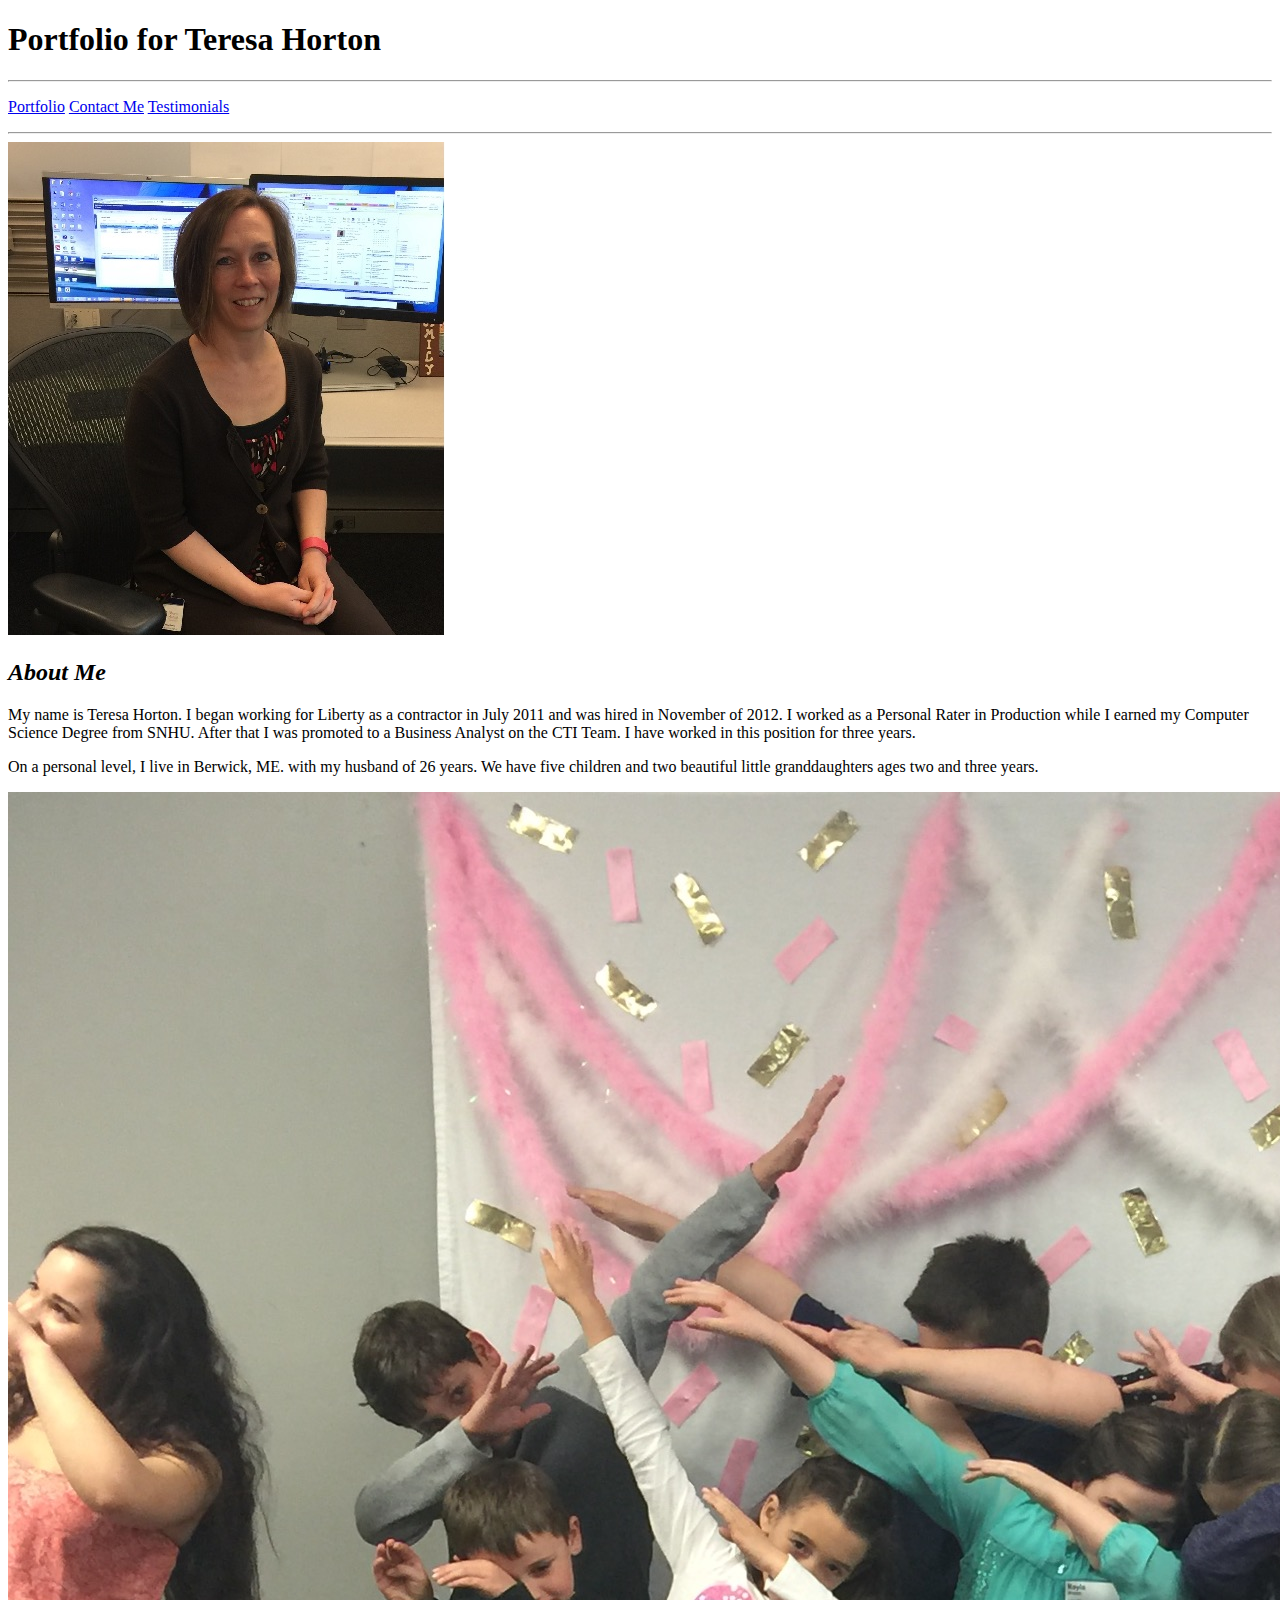
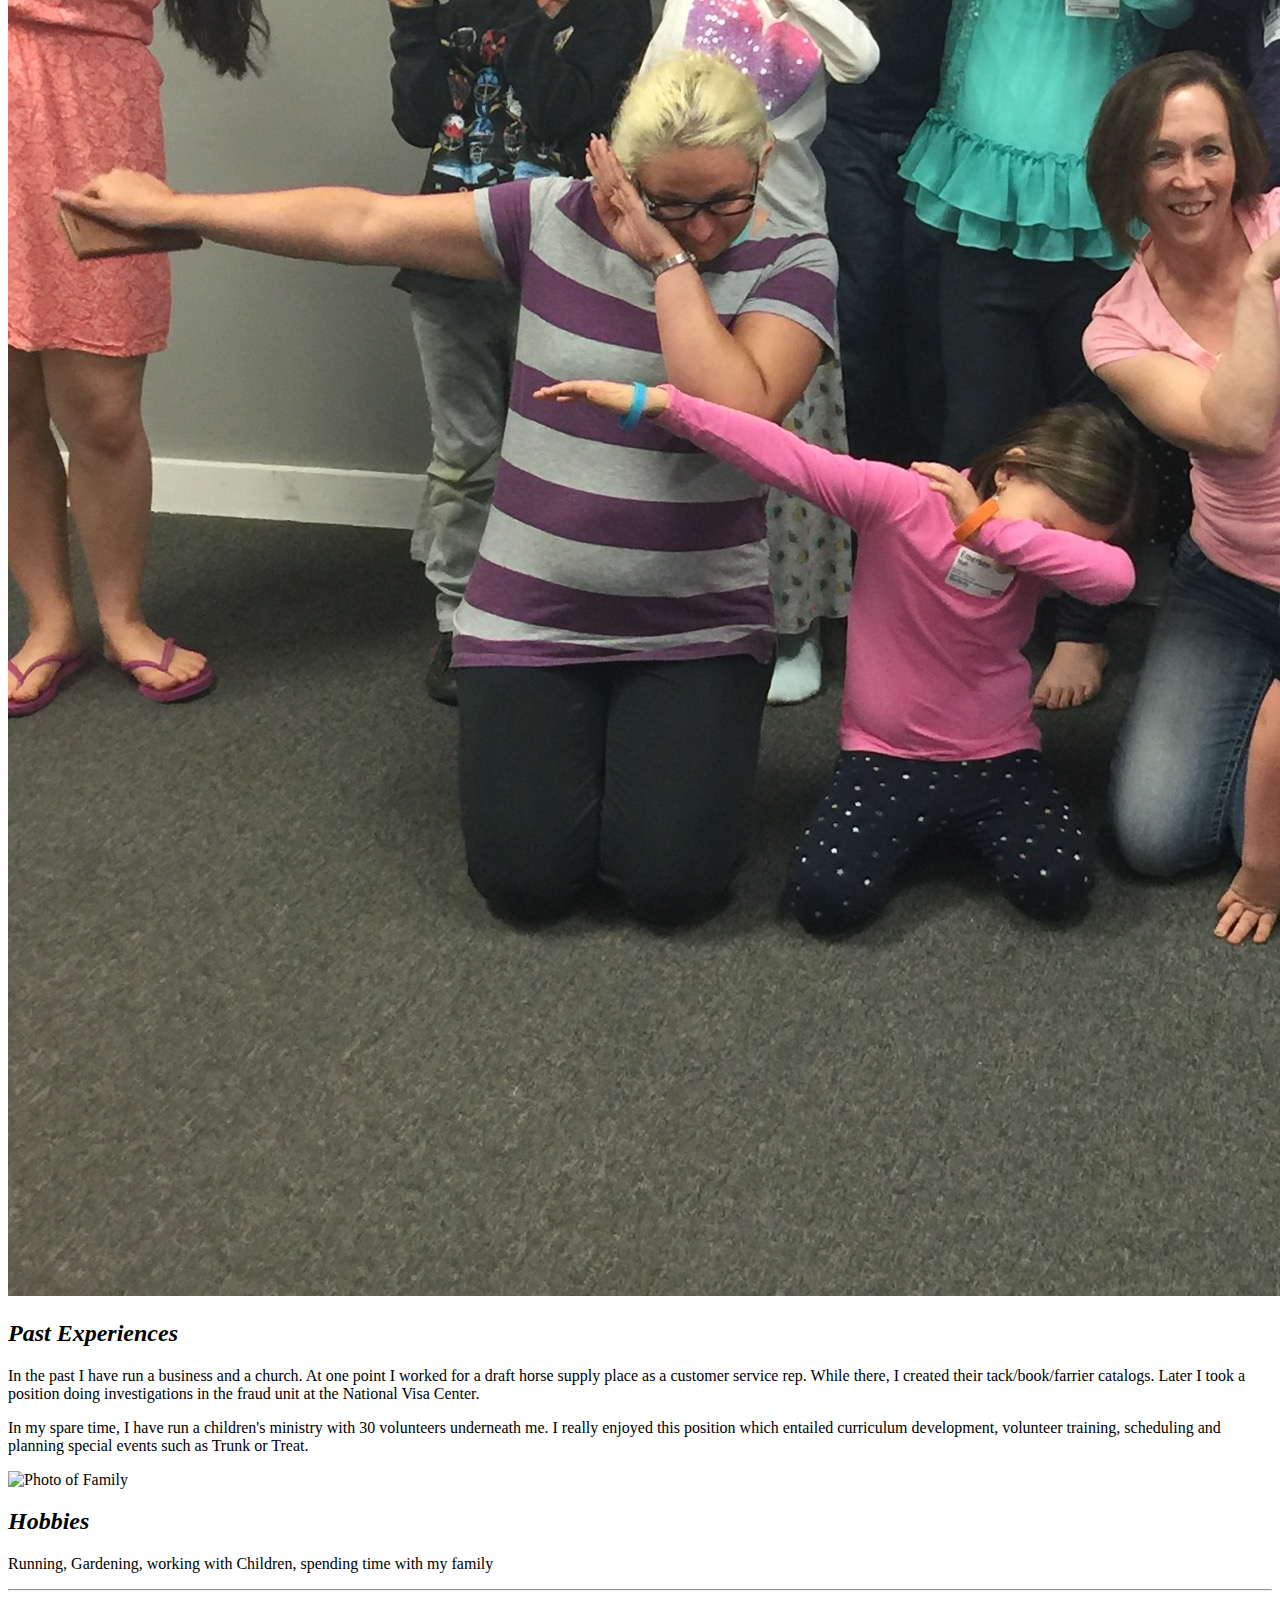
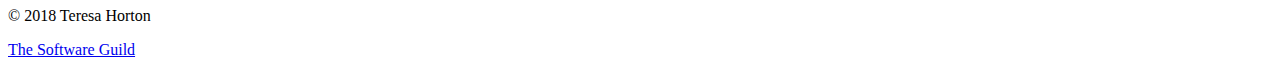
==== portfolio/index.html @ b4f97b45 "first save after creating pages" ====
<!DOCTYPE html>
<html>

<head>
<title>Teresa Horton - Portfolio</title>
</head>

<body>

	<div id = "title">
	<h1>Portfolio for Teresa Horton</h1>
	</div>
	
	<div id = "navigation">
	<hr/>
	
	<p><a href="portfolio.html" target="_blank">Portfolio</a>
	   <a href="contactMe.html" target="_blank">Contact Me</a>
	   <a href="testimonials.html" target="_blank">Testimonials</a></p>
	   
	<hr/>

	</div>

	<div id = "main">
		<div id = "aboutMe">
	
			<div class = "image"><img src="images/croppedoutlook.jpg" alt="Photo of Outlook pic"> </div>
	
			<div class = "content"><h2><em>About Me</em></h2>
			<p>My name is Teresa Horton. I began working for Liberty as a contractor in July 2011 and was hired
			in November of 2012.  I worked as a Personal Rater in Production while I earned my Computer Science Degree from SNHU.  
			After that I was promoted to a Business Analyst on the CTI Team.  I have worked in this position for three years.</p>
			<p>On a personal level, I live in Berwick, ME. with my husband of 26 years.  We have five children and two beautiful little granddaughters ages
			two and three years. </p>
			</div>
			
		</div>
			
			
		<div id = "experiences">
		
			<div class="image"><img src="images/kidz.jpg" alt="Photo of Kidz"></div>
			
			<div class = "content"><h2><em>Past Experiences</em></h2>
			<p>In the past I have run a business and a church.  At one point I worked for a draft horse supply place as a customer service rep.
			While there, I created their tack/book/farrier catalogs.  Later I took a position doing investigations in the fraud unit at the National Visa Center.</P>
			<p>In my spare time, I have run a children's ministry with 30 volunteers underneath me.  I really enjoyed this position which entailed
			curriculum development, volunteer training, scheduling and planning special events such as Trunk or Treat.</p>
			</div>
			
		</div>
		
		
		<div id = "hobbies">
		
		<div class="image"><img src="images/family.jpg" alt="Photo of Family"></div>
		
		<div class="content"><h2><em>Hobbies</em></h2>
		<p>Running, Gardening, working with Children, spending time with my family</p>
		</div>
	
		</div>
	
	
	</div>
	
	<div id = "footer">
	<hr/>
	<footer>
	<p>&copy; 2018 Teresa Horton</p>
	<p><a href="https://www.thesoftwareguild.com" target="_blank">The Software Guild</a></p>
	</footer>
	
	</div>
	
</body>

</html>
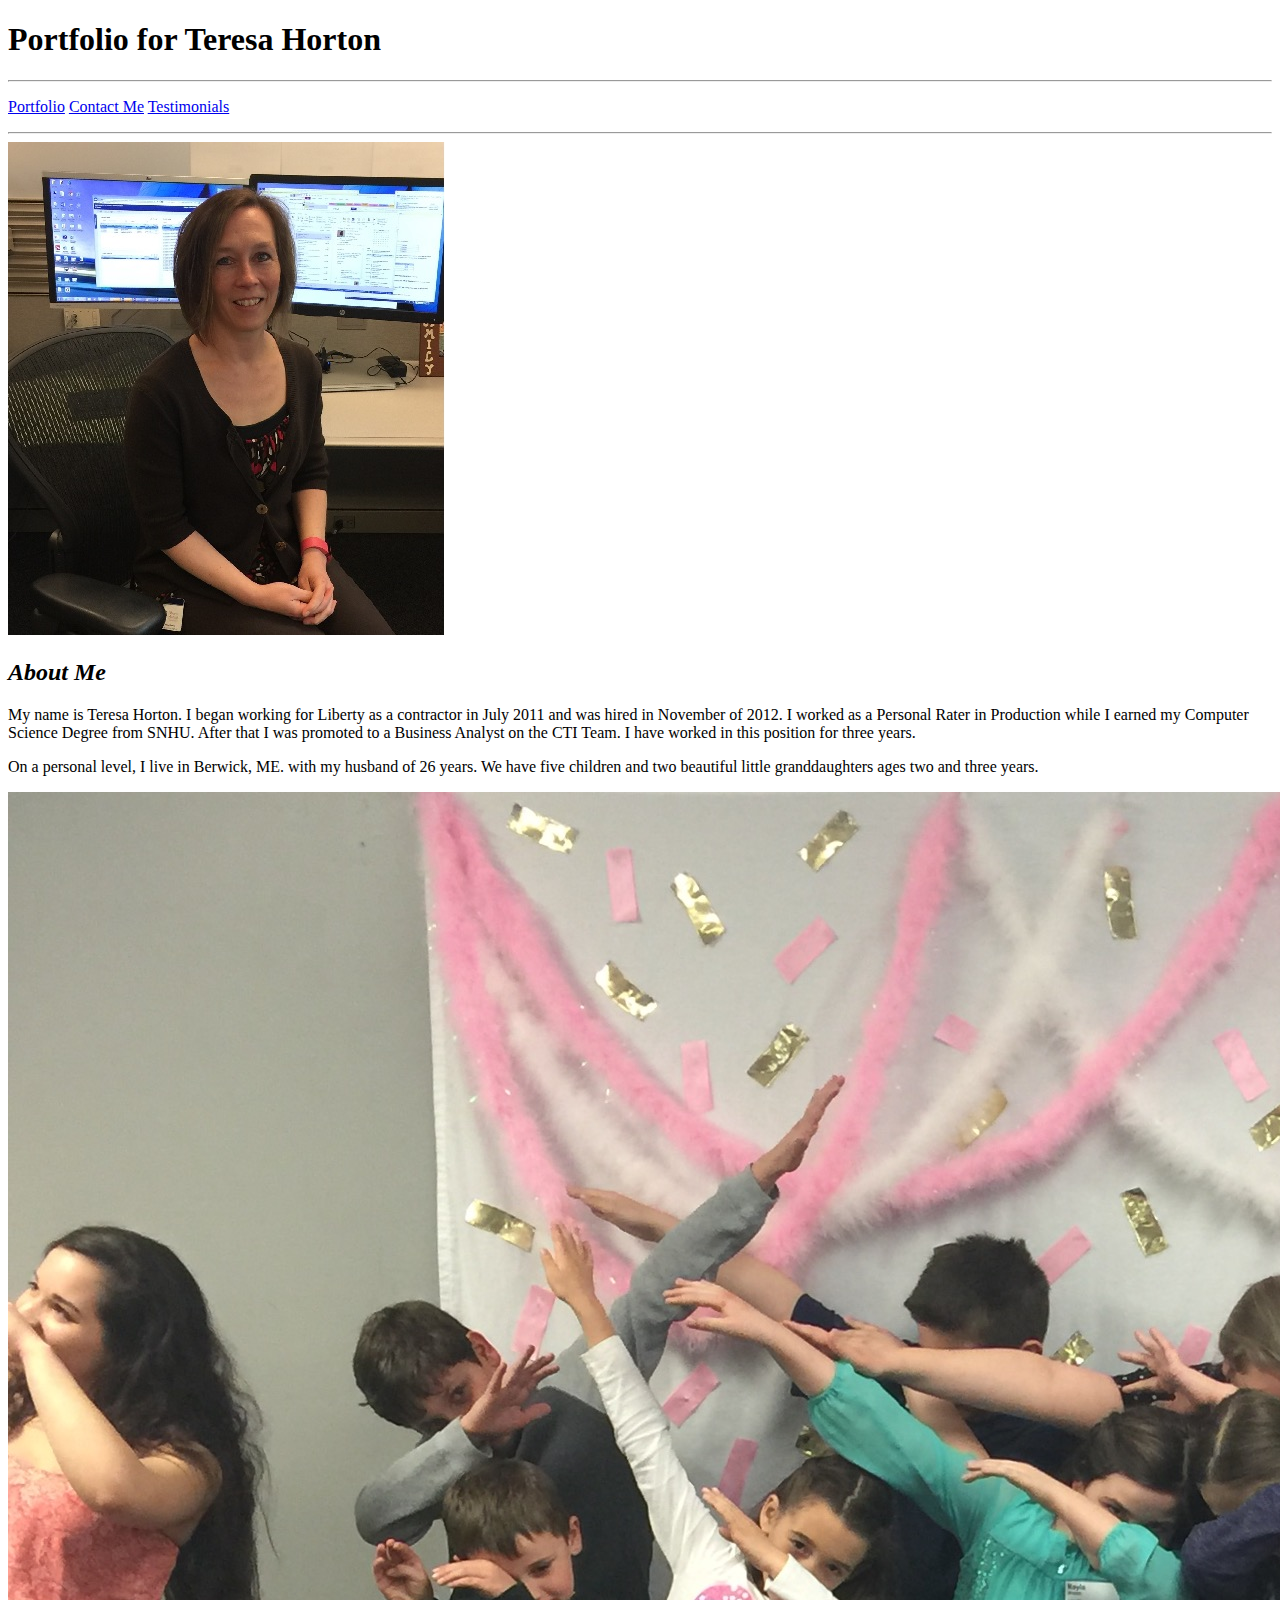
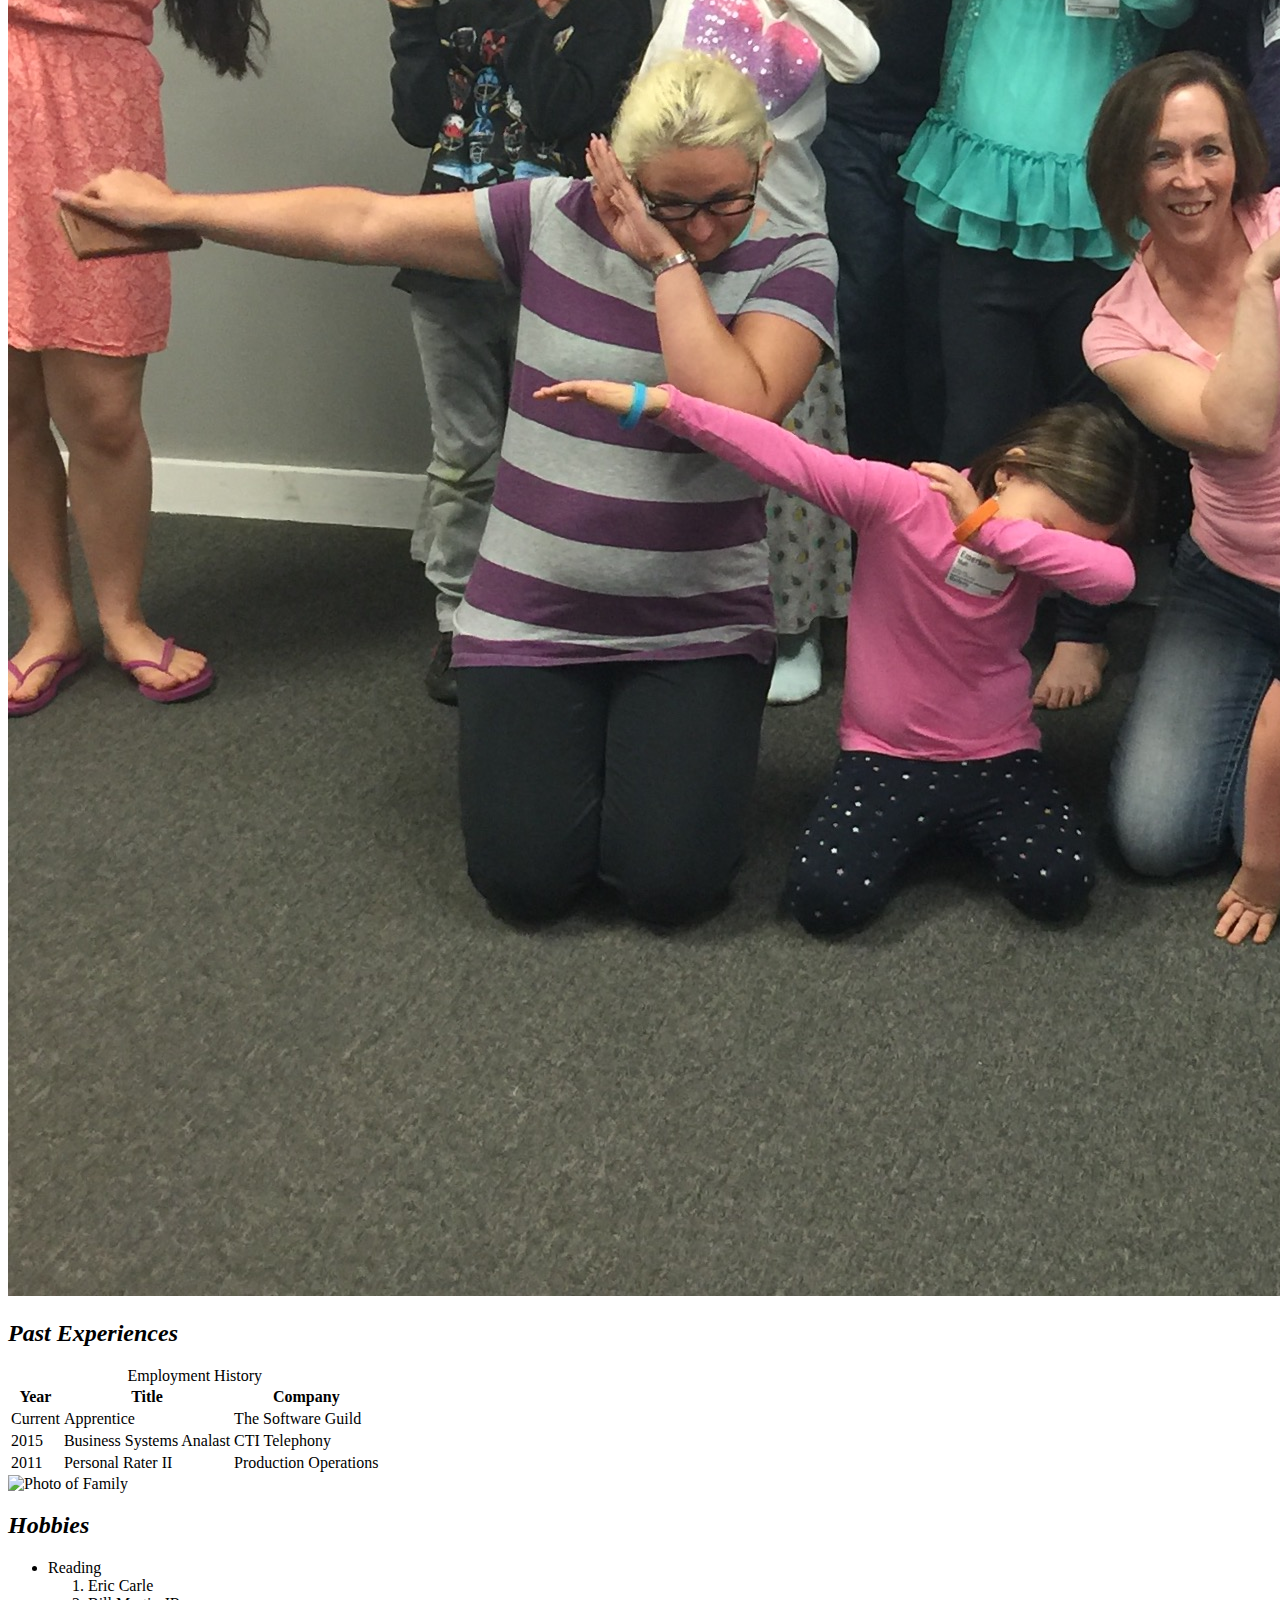
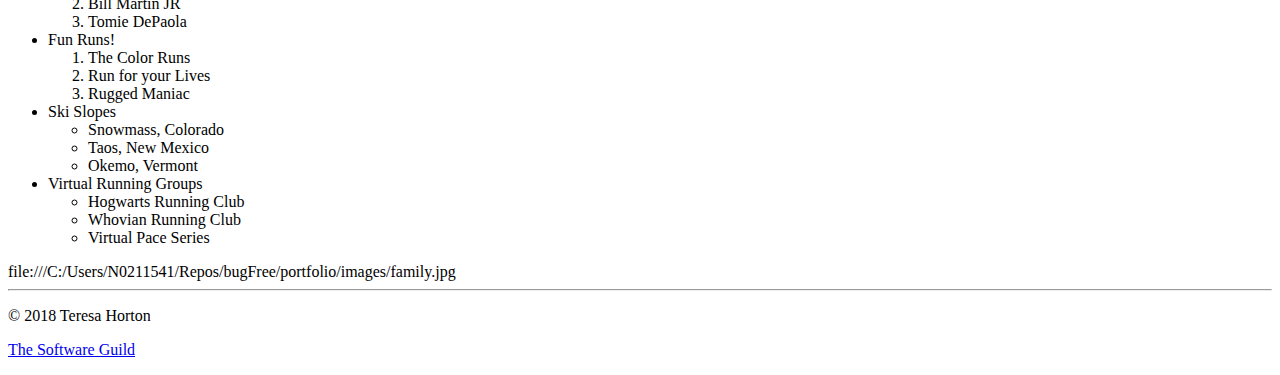
==== commit 9b3759f9: "Added tables, lists and forms" ====
--- a/portfolio/index.html
+++ b/portfolio/index.html
@@ -43,10 +43,33 @@
 			<div class="image"><img src="images/kidz.jpg" alt="Photo of Kidz"></div>
 			
 			<div class = "content"><h2><em>Past Experiences</em></h2>
-			<p>In the past I have run a business and a church.  At one point I worked for a draft horse supply place as a customer service rep.
-			While there, I created their tack/book/farrier catalogs.  Later I took a position doing investigations in the fraud unit at the National Visa Center.</P>
-			<p>In my spare time, I have run a children's ministry with 30 volunteers underneath me.  I really enjoyed this position which entailed
-			curriculum development, volunteer training, scheduling and planning special events such as Trunk or Treat.</p>
+			<table>
+			<caption>Employment History</caption>
+			<tr>
+			<th>Year</th>
+			<th>Title</th>
+			<th>Company</th>
+			</tr>
+			
+			<tr>
+			<td>Current</td>
+			<td>Apprentice</td>
+			<td>The Software Guild</td>
+			</tr>
+			
+			<tr>
+			<td>2015</td>
+			<td>Business Systems Analast</td>
+			<td>CTI Telephony</td>
+			</tr>
+			
+			<tr>
+			<td>2011</td>
+			<td>Personal Rater II</td>
+			<td>Production Operations</td>
+			</tr>
+			
+			</table>			
 			</div>
 			
 		</div>
@@ -57,9 +80,37 @@
 		<div class="image"><img src="images/family.jpg" alt="Photo of Family"></div>
 		
 		<div class="content"><h2><em>Hobbies</em></h2>
-		<p>Running, Gardening, working with Children, spending time with my family</p>
+		
+		<ul>
+		<li>Reading</li>
+			<ol>
+			<li>Eric Carle</li>
+			<li>Bill Martin JR</li>
+			<li>Tomie DePaola</li>
+			</ol>
+		<li>Fun Runs!</li>
+			<ol>
+			<li>The Color Runs</li>
+			<li>Run for your Lives</li>
+			<li>Rugged Maniac</li>
+			</ol>
+		<li>Ski Slopes</li>
+			<ul>
+			<li>Snowmass, Colorado</li>
+			<li>Taos, New Mexico</li>
+			<li>Okemo, Vermont</li>
+			</ul>
+		<li>Virtual Running Groups</li>
+			<ul>
+			<li>Hogwarts Running Club</li>
+			<li>Whovian Running Club</li>
+			<li>Virtual Pace Series</li>
+			</ul>
+		
+		</ul>
+		
 		</div>
-	
+	file:///C:/Users/N0211541/Repos/bugFree/portfolio/images/family.jpg
 		</div>
 	
 	
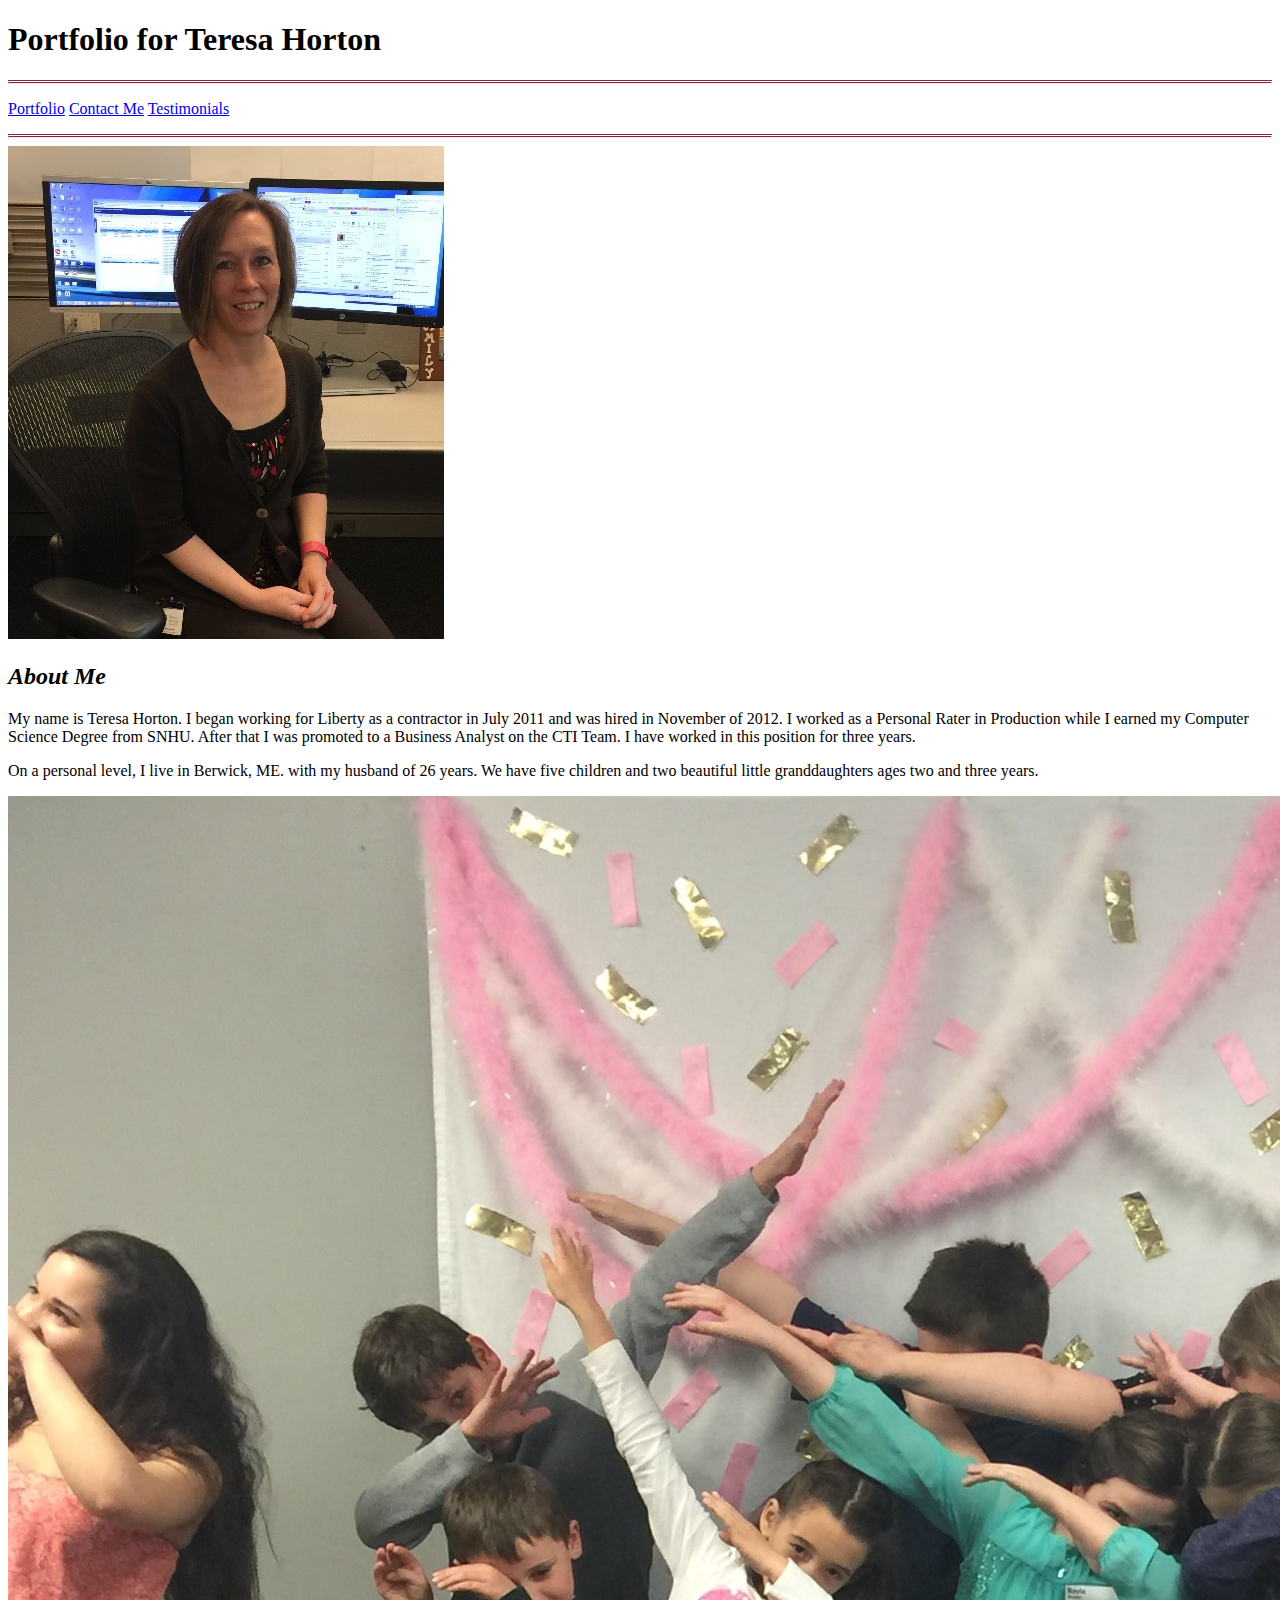
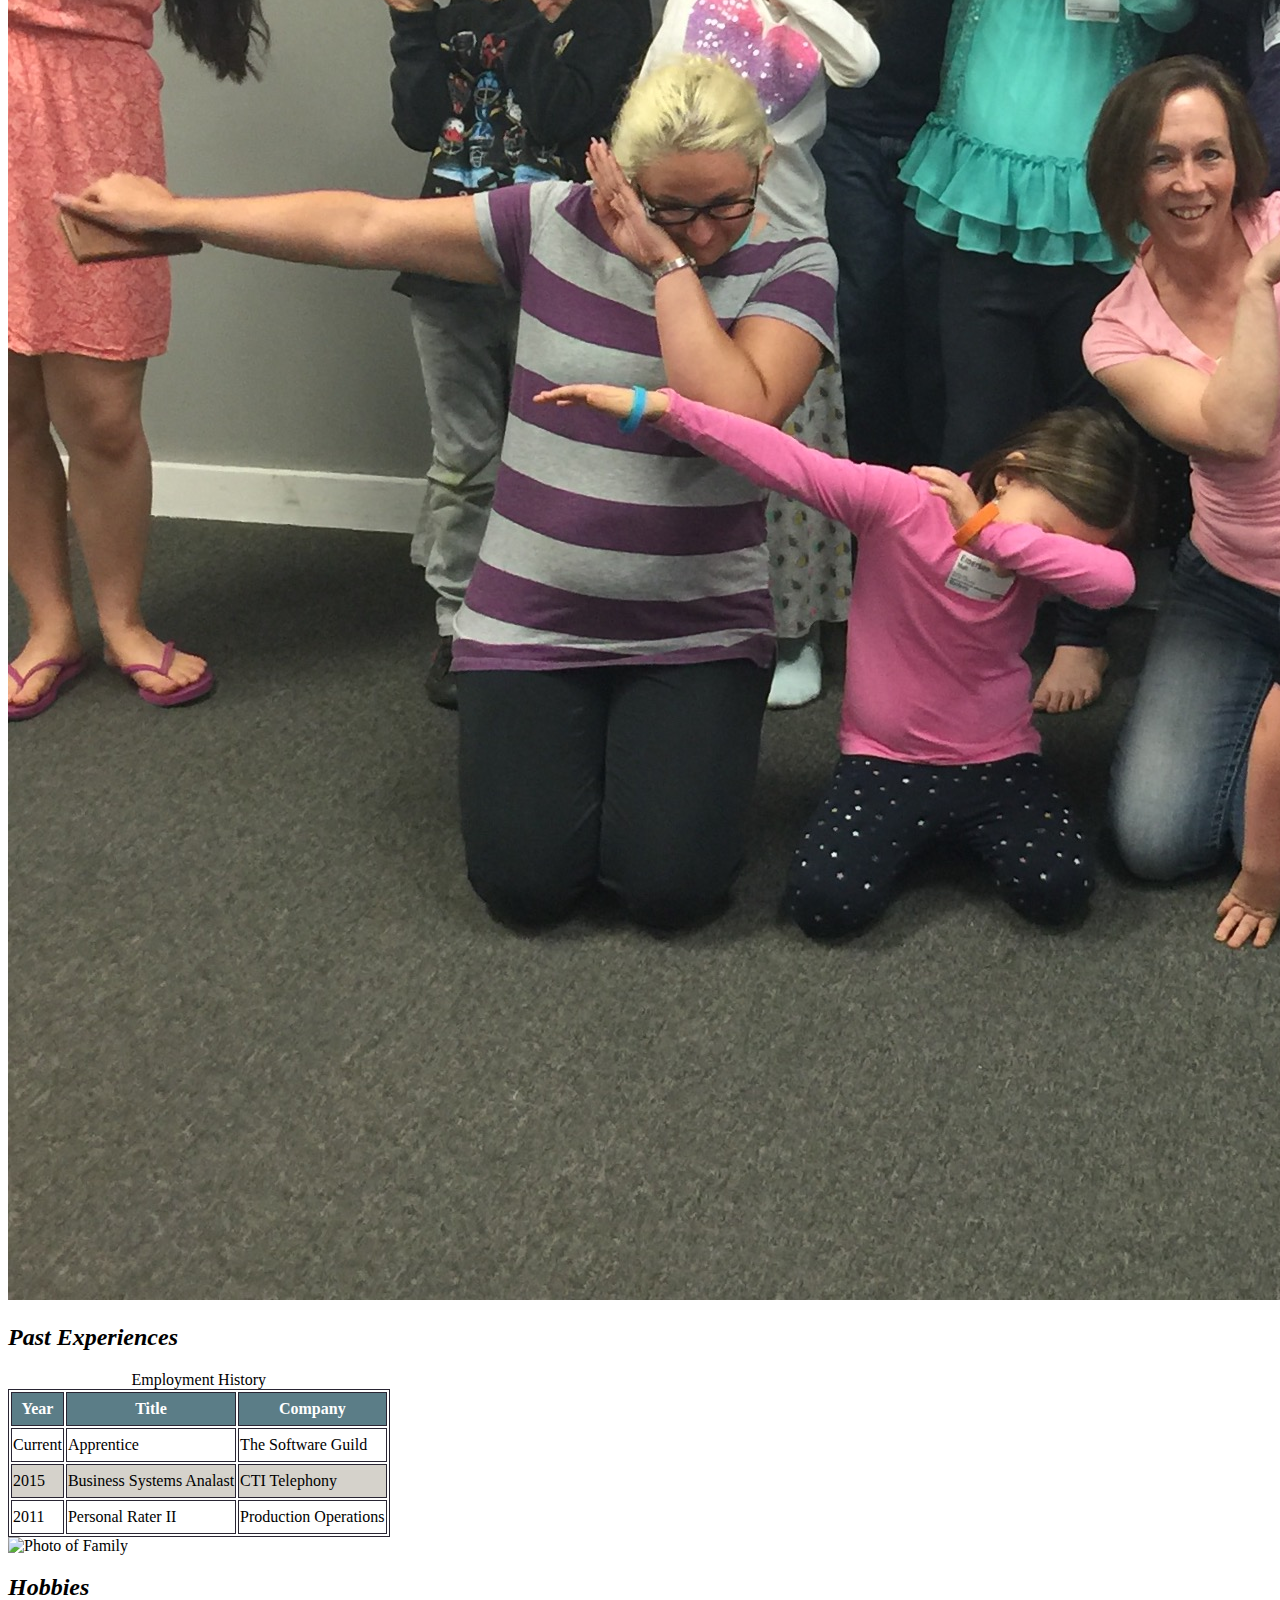
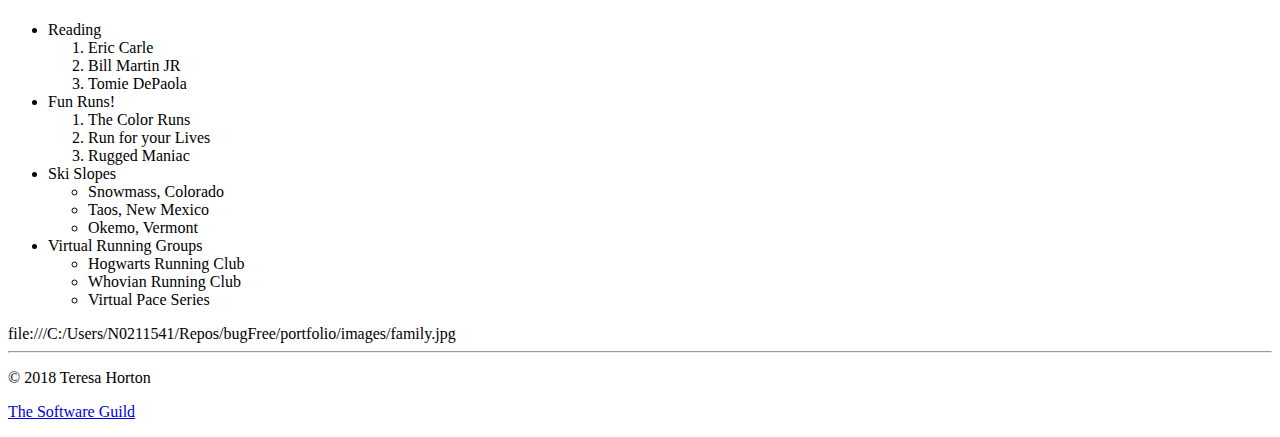
==== commit b7ff549f: "Part way through CSS Portfolio code along, need to fix table width still" ====
--- a/portfolio/index.html
+++ b/portfolio/index.html
@@ -1,9 +1,30 @@
 <!DOCTYPE html>
 <html>
 
-<head>
-<title>Teresa Horton - Portfolio</title>
-</head>
+	<head>
+		<title>Teresa Horton - Portfolio</title>
+			<style>
+			table, th, td{
+				border:1px solid #292533; /*pavement behavior by autopsyturvy-colourlovers.com*/}
+				padding: 5px 10px 5px 10px; /*to right bottom left*/
+				border-spacing: 2px 5px; /*you can do this with padding too-top/bottom & right/left*/
+			}
+			table{
+				width: 100%;
+				
+			}
+			td,th{
+				height:30px;
+			}
+			th{
+				background-color: #5b7d87; /*hush by oblivious-colourlovers.com*/ 
+				color:white;
+			}
+			tr:nth-child(odd){
+				background-color: #d5d2cb; /*in flowers by kinkajou888-colourlovers.com*/
+			}
+			</style>
+	</head>
 
 <body>
 
@@ -12,13 +33,13 @@
 	</div>
 	
 	<div id = "navigation">
-	<hr/>
+	<hr style="border-top: 3px double #8c2238;"/>
 	
 	<p><a href="portfolio.html" target="_blank">Portfolio</a>
 	   <a href="contactMe.html" target="_blank">Contact Me</a>
 	   <a href="testimonials.html" target="_blank">Testimonials</a></p>
 	   
-	<hr/>
+	<hr style="border-top: 3px double #8c2238;"/>
 
 	</div>
 
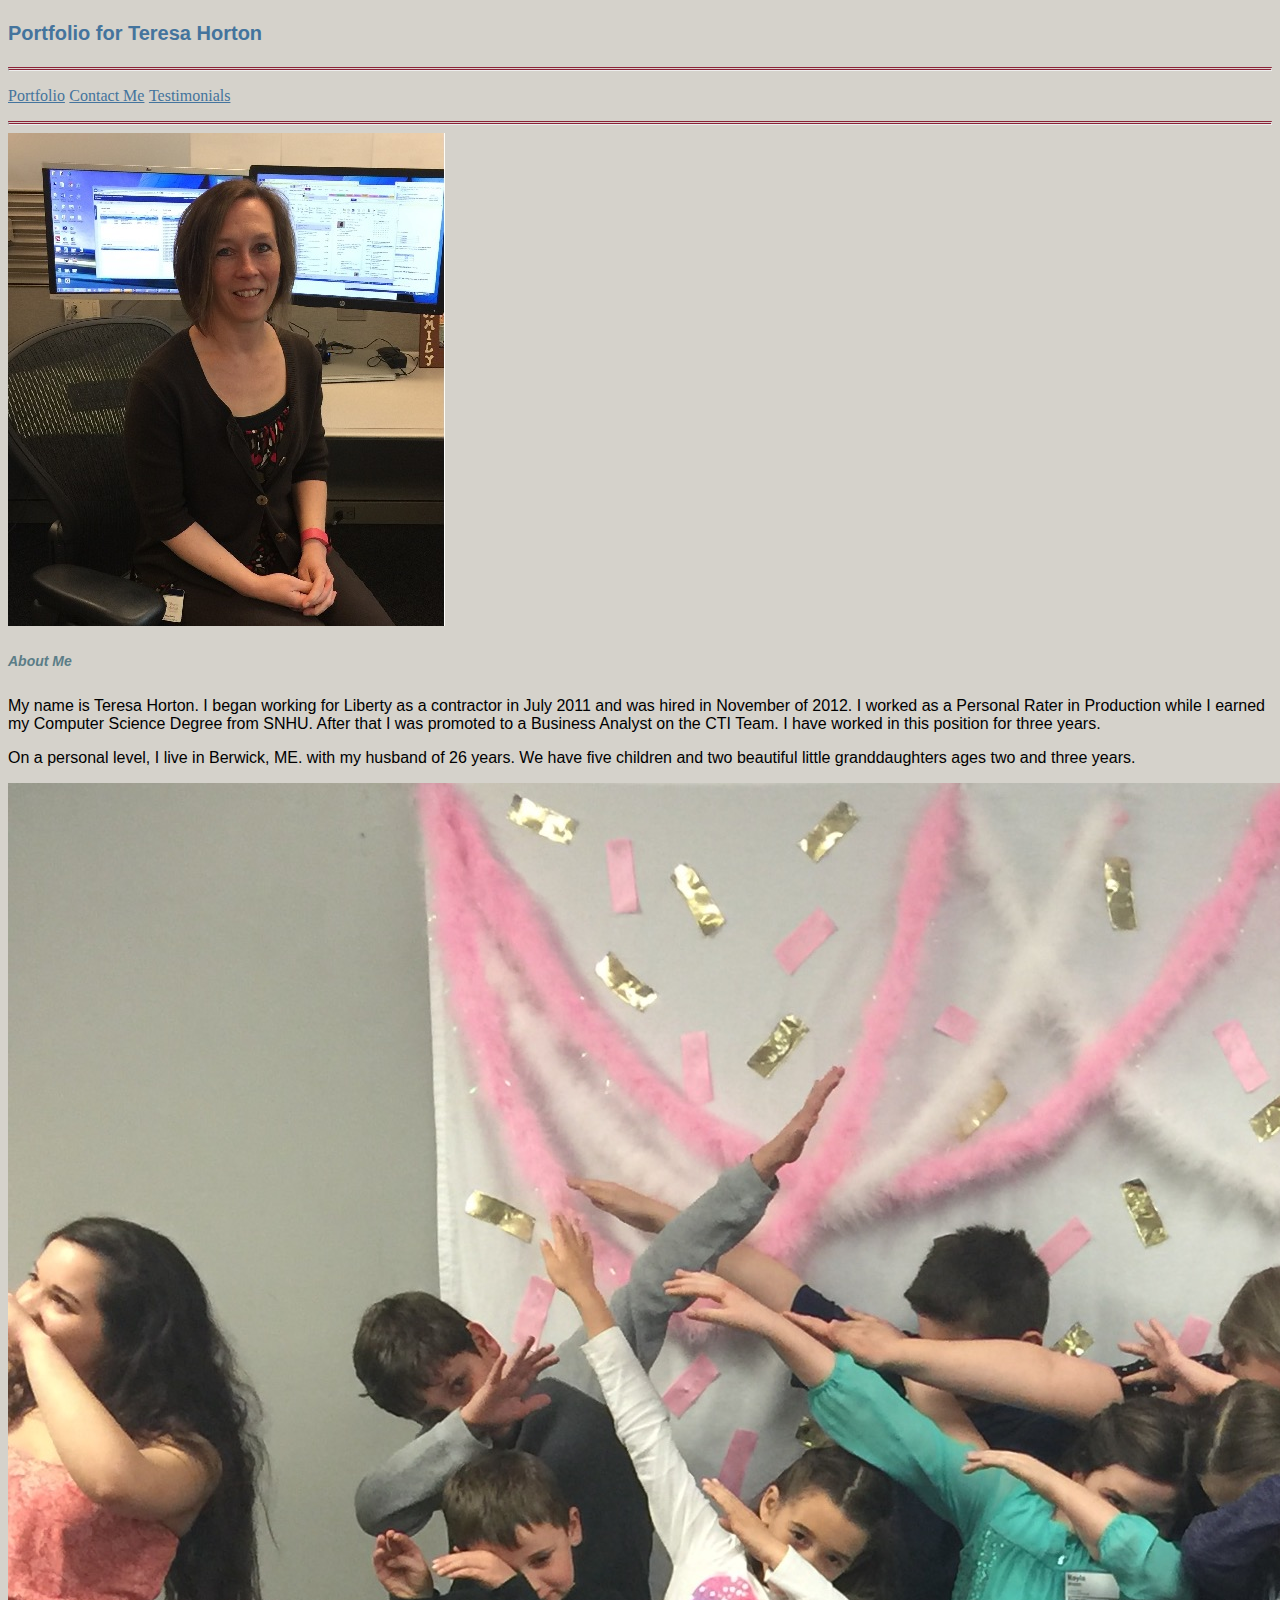
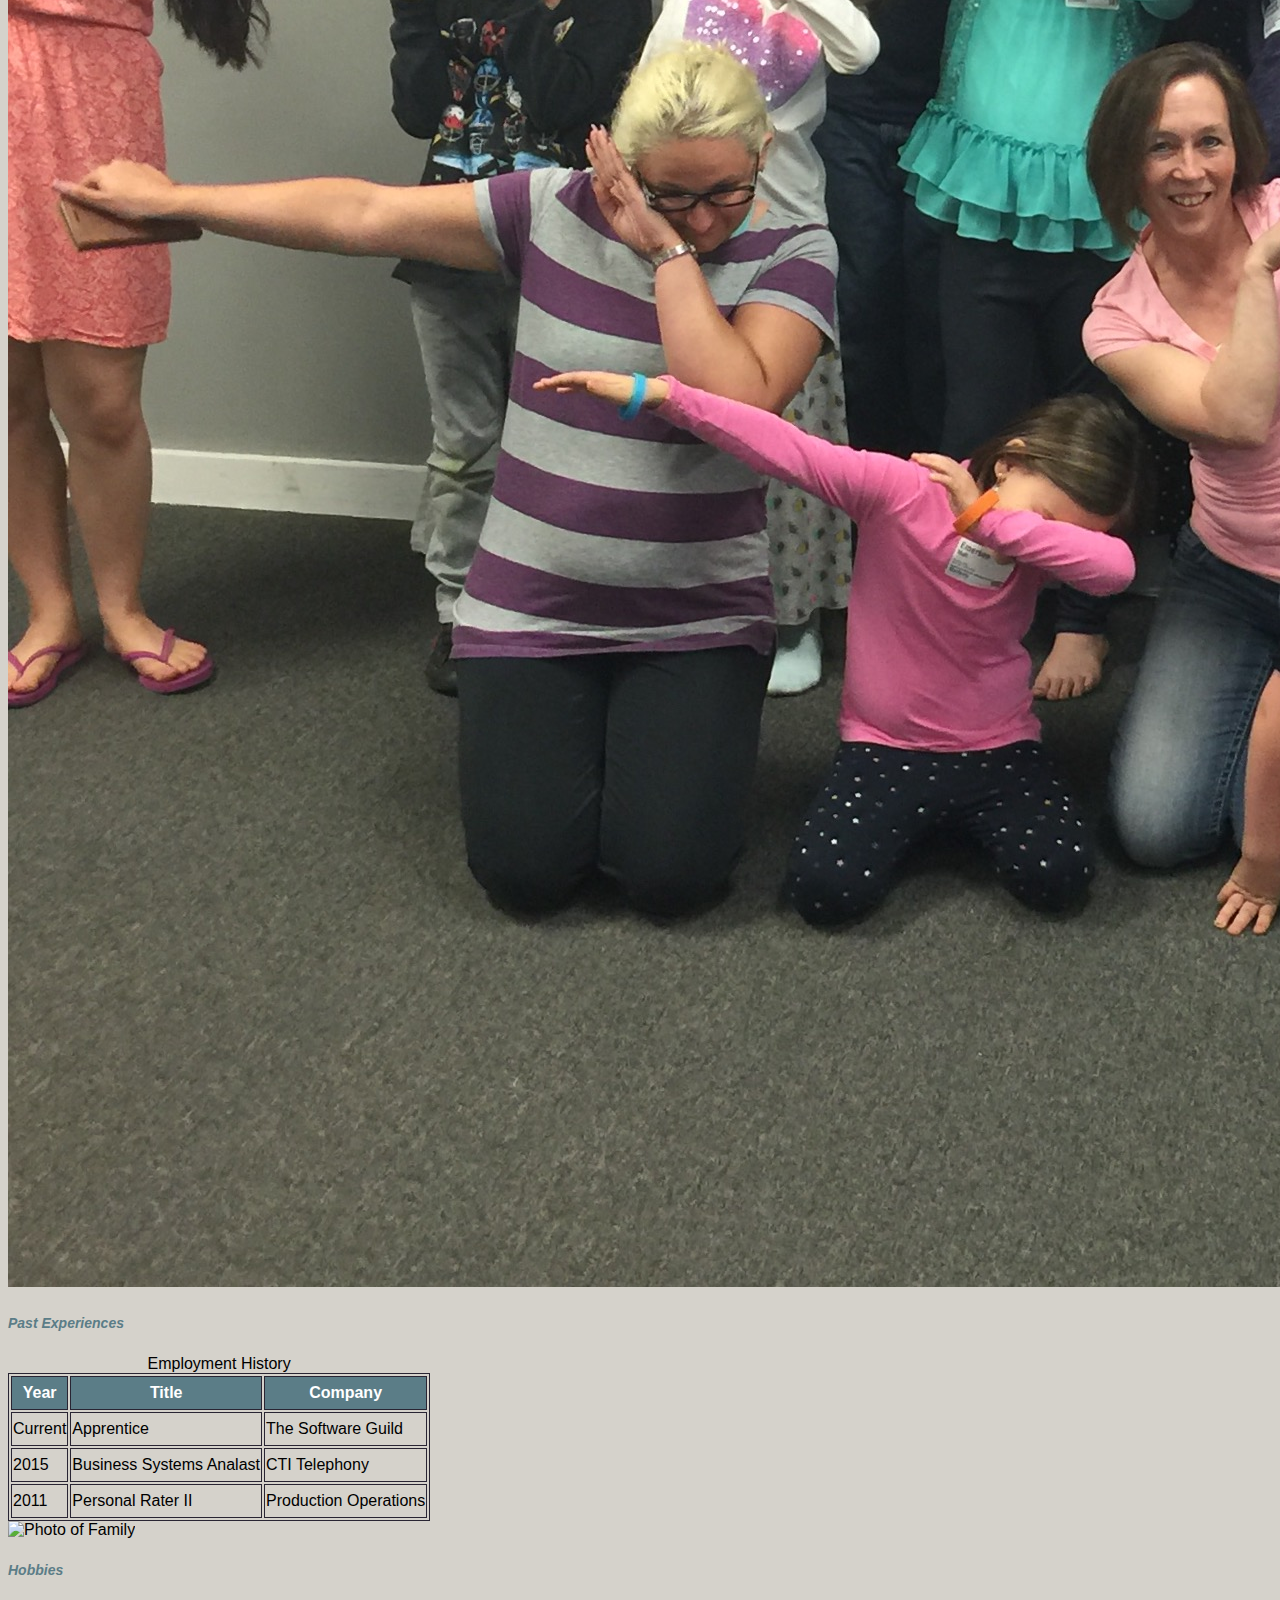
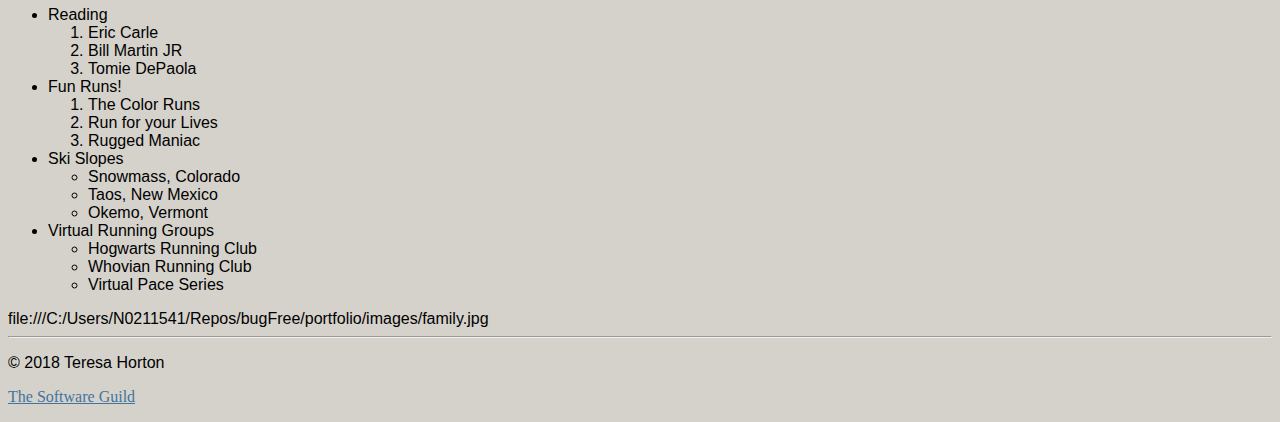
==== commit 489018d4: "adding styling to index and contact me. also bootstrap saved to root directory" ====
--- a/portfolio/index.html
+++ b/portfolio/index.html
@@ -3,23 +3,28 @@
 
 	<head>
 		<title>Teresa Horton - Portfolio</title>
+		<link href="style.css" rel="stylesheet" type="text/css"/>
 			<style>
-			table, th, td{
+			table,th,td{
 				border:1px solid #292533; /*pavement behavior by autopsyturvy-colourlovers.com*/}
 				padding: 5px 10px 5px 10px; /*to right bottom left*/
 				border-spacing: 2px 5px; /*you can do this with padding too-top/bottom & right/left*/
+		
 			}
 			table{
 				width: 100%;
 				
 			}
+			
 			td,th{
 				height:30px;
 			}
+			
 			th{
-				background-color: #5b7d87; /*hush by oblivious-colourlovers.com*/ 
+				background-color: #5b7d87 ; /*hush by oblivious-colourlovers.com */ 
 				color:white;
 			}
+			
 			tr:nth-child(odd){
 				background-color: #d5d2cb; /*in flowers by kinkajou888-colourlovers.com*/
 			}
--- a/portfolio/style.css
+++ b/portfolio/style.css
@@ -0,0 +1,103 @@
+/*Common elements across all pages*/
+body{
+	font-family:Arial, Helvetica, sans-serif;
+	background-color: #d5d2cb;  /*in flowers by kinkajou888-colourlovers.com*/
+}
+
+h1{
+	font-size: 20px;
+	line-height: 40px;
+	color: #44749d; /*corporate cobalt by entitydesigns-colourlovers.com*/
+}
+
+h4{
+	border-top: 3px double #5b7d87; /*hush by oblivious-colourlovers.com*/
+}
+
+h2{
+	font-size: 14px;
+	line-height: 40px;
+	color: #5b7d87; /*hush by oblivious-colourlovers.com*/
+}
+
+a{
+	font-family: serif;
+	text-decoration: underline;
+	font-weight: none;
+}
+
+a:link{
+	color: #44749d; /*corporate cobalt by entitydesign-colourlovers.com*/
+}
+
+a:hover{
+	color: #8c2238; /*chay33 by annapashmina-colourlovers.com*/
+}
+
+a:active{
+	color: *8c22328; /*chay33 by annapashmina-colourlovers.com*/
+}
+
+/* Form styling */
+input[type=text]{
+	background-color:  						#d5d2cb;
+	border:				2px		solid		#292533;
+	width:				100%;
+	padding:			12px	20px;
+	margin:				8px 0;
+	box-sizing:			border-box;
+	
+	}
+	
+fieldset{
+	background-color:	#d5d2cb;
+	width: 100%;
+	padding: 12px 20px;
+	margin: 8px 0;
+	box-sizing:			border-box;
+	}
+	
+input, label{
+	font-size: 16px;
+	font-family: Arial, Helvetica, serif;
+	font-weight: bold;
+	}
+	
+legend{
+	font-size: 16px;
+	font-family: Arial, Helvetica, serif;
+	font-weight: bold;
+	}
+	
+select{
+	background-color:	#d5d2cb;
+	width: 100%;
+	padding: 	12px 20px;
+	margin: 8px 0;
+	box-sizing: 	border-box;
+	}
+	
+textarea{
+	width: 100%;
+	height: 200px;
+	padding: 12px 20px;
+	margin: 8px 0;
+	box-sizing: border-box;
+	border: 3px solid #44749d;
+	border-radius: 3px;
+	background-color: #d5d2cb;
+	resize: none;
+	}
+	
+input, submit{
+	background-color: #8c2238;
+	border: none;
+	color: white;
+	padding: 12px 20px;
+	text-align: center;
+	text-decoration: none;
+	display: inline-block;
+	font-size: 16px;
+	}
+	
+	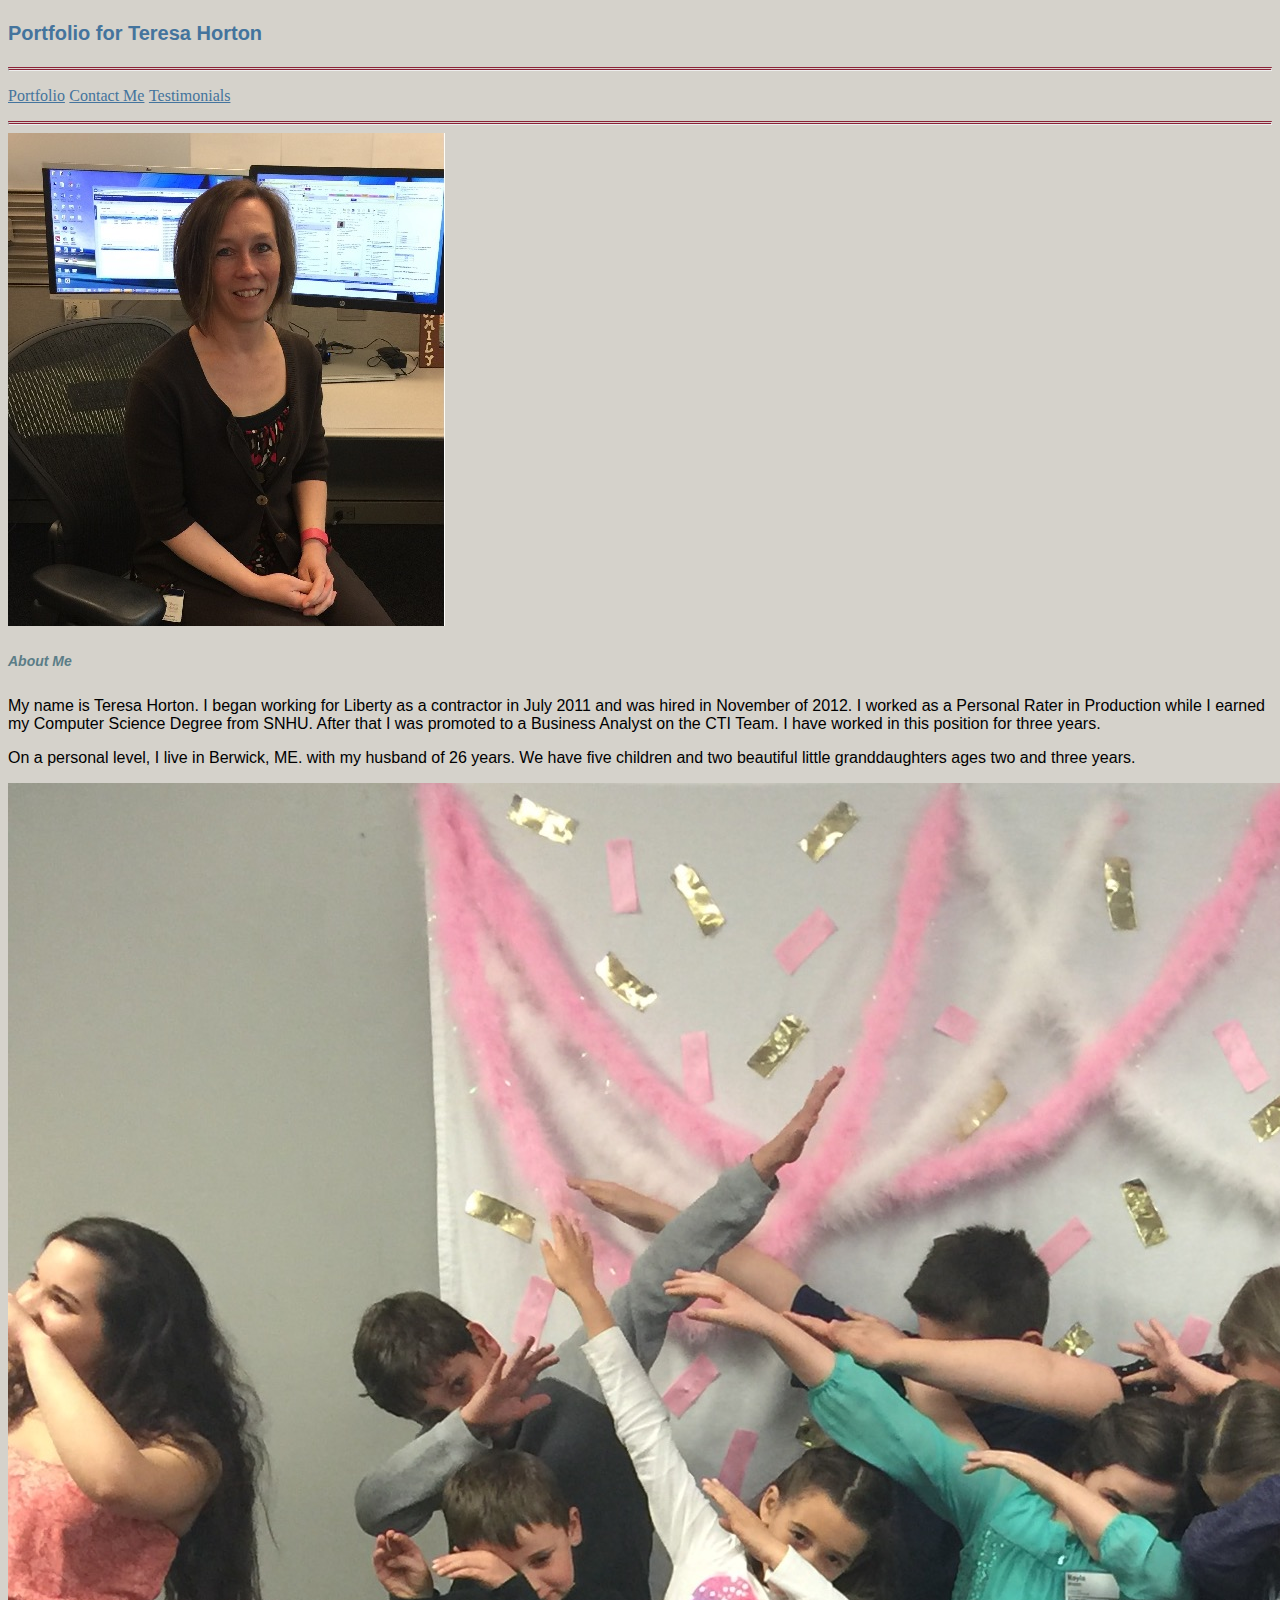
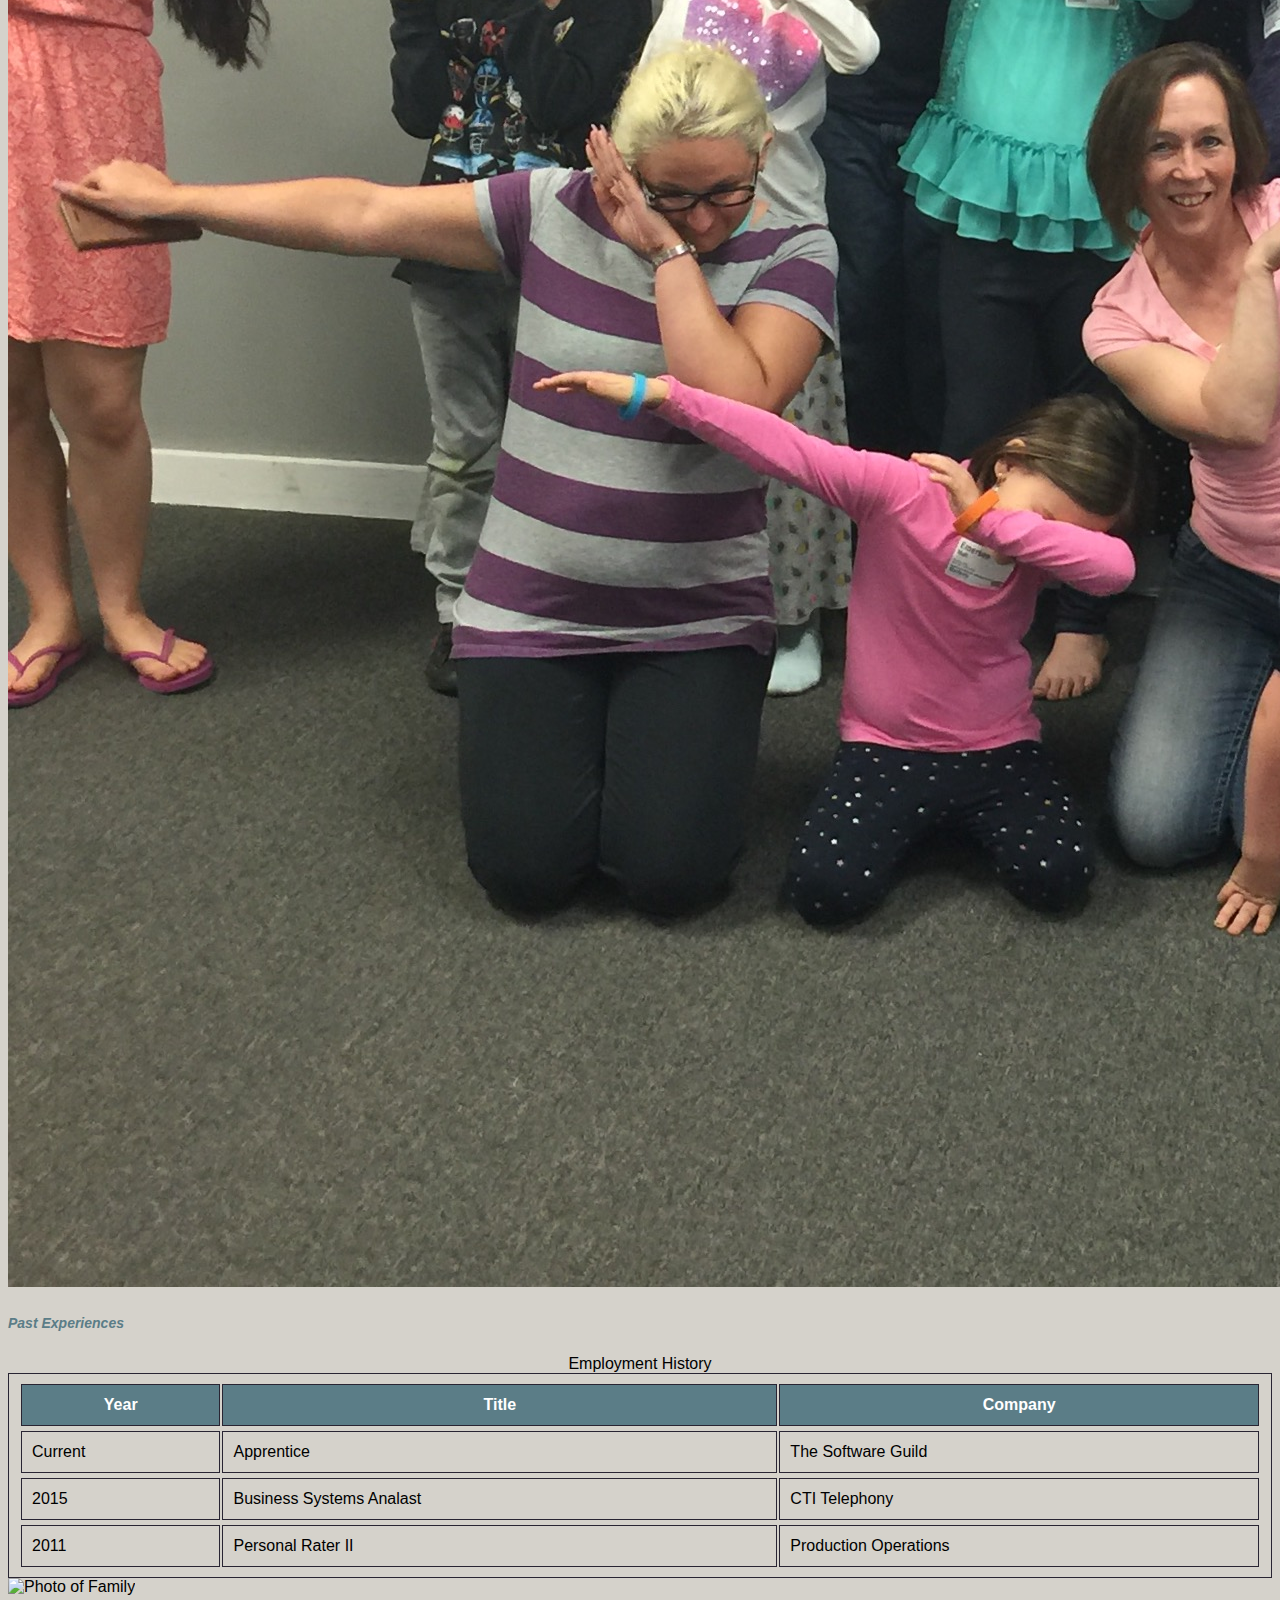
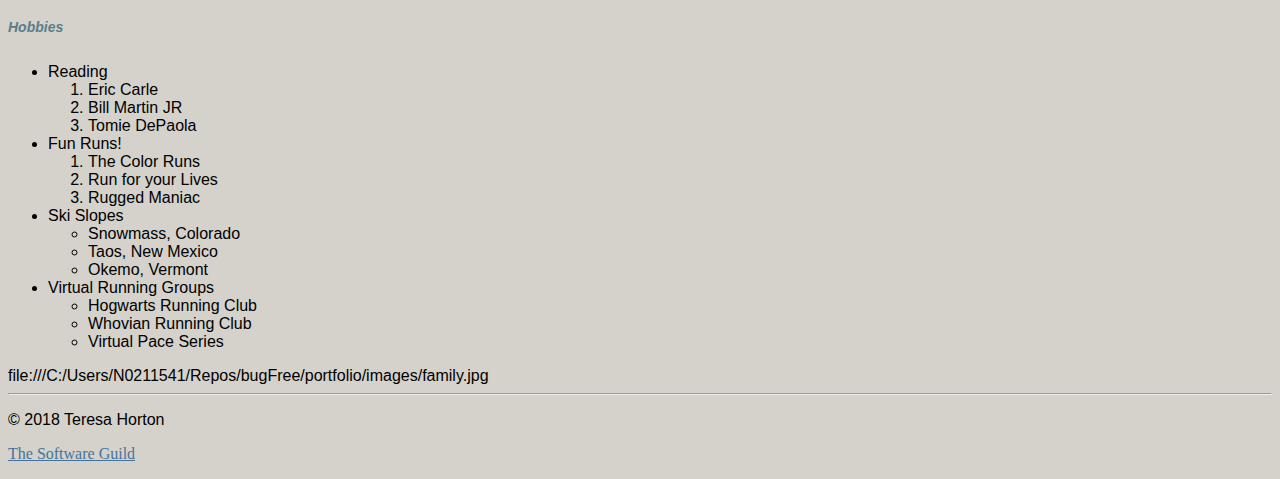
==== commit fc3c68a2: "display evens moved javascript to html, still not complete" ====
--- a/portfolio/index.html
+++ b/portfolio/index.html
@@ -6,7 +6,7 @@
 		<link href="style.css" rel="stylesheet" type="text/css"/>
 			<style>
 			table,th,td{
-				border:1px solid #292533; /*pavement behavior by autopsyturvy-colourlovers.com*/}
+				border:1px solid #292533; /*pavement behavior by autopsyturvy-colourlovers.com*/
 				padding: 5px 10px 5px 10px; /*to right bottom left*/
 				border-spacing: 2px 5px; /*you can do this with padding too-top/bottom & right/left*/
 		
